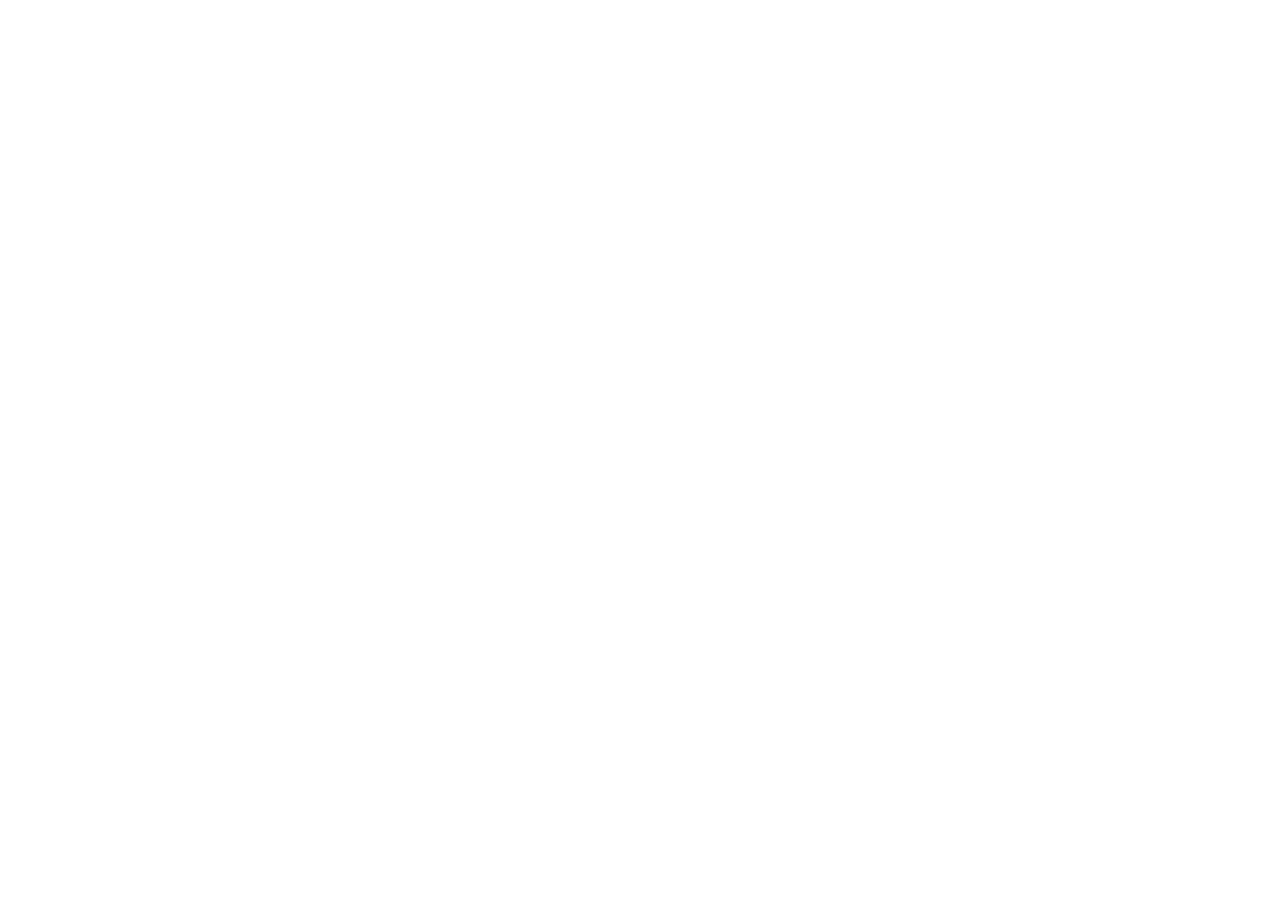
==== city.html @ 3a153c75 "creation of city and event html files" ====
<!doctype html>
<html lang="en">
    <head>
        <meta charset="UTF-8">
        <meta name="viewport"
              content="width=device-width, user-scalable=no, initial-scale=1.0, maximum-scale=1.0, minimum-scale=1.0">
        <meta http-equiv="X-UA-Compatible" content="ie=edge">
        <link rel="stylesheet" href="style.css">
        <link rel="preconnect" href="https://fonts.googleapis.com">
        <link rel="preconnect" href="https://fonts.gstatic.com" crossorigin>
        <link href="https://fonts.googleapis.com/css2?family=Roboto:ital,wght@0,300;0,400;0,700;1,400&display=swap" rel="stylesheet">
        <title>City</title>
    </head>
    <body>
        <header>
            <!-- website title and main menu -->
        </header>
        <footer>
        </footer>
        <script src="script.js"></script>
    </body>
</html>
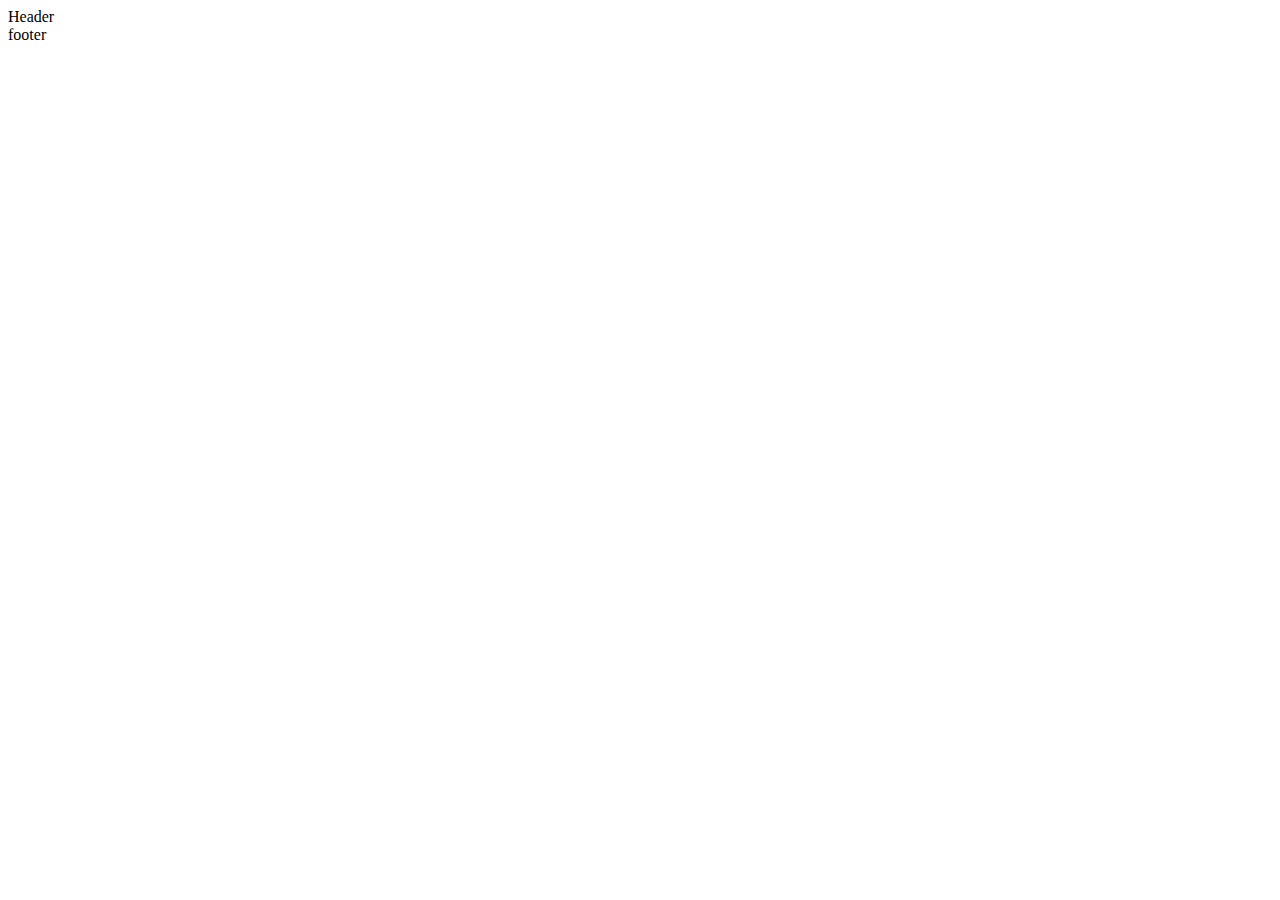
==== commit bc9ae4f3: "addition of the header and footer files and config in the html files" ====
--- a/city.html
+++ b/city.html
@@ -12,11 +12,9 @@
         <title>City</title>
     </head>
     <body>
-        <header>
-            <!-- website title and main menu -->
-        </header>
-        <footer>
-        </footer>
+        <script language="javascript" type="text/javascript" src="./header.txt"></script> <!-- inclusion of the header -->
+        <!-- content part to be written here -->
+        <script language="javascript" type="text/javascript" src="./footer.txt"></script> <!-- inclusion of the footer -->
         <script src="script.js"></script>
     </body>
 </html>